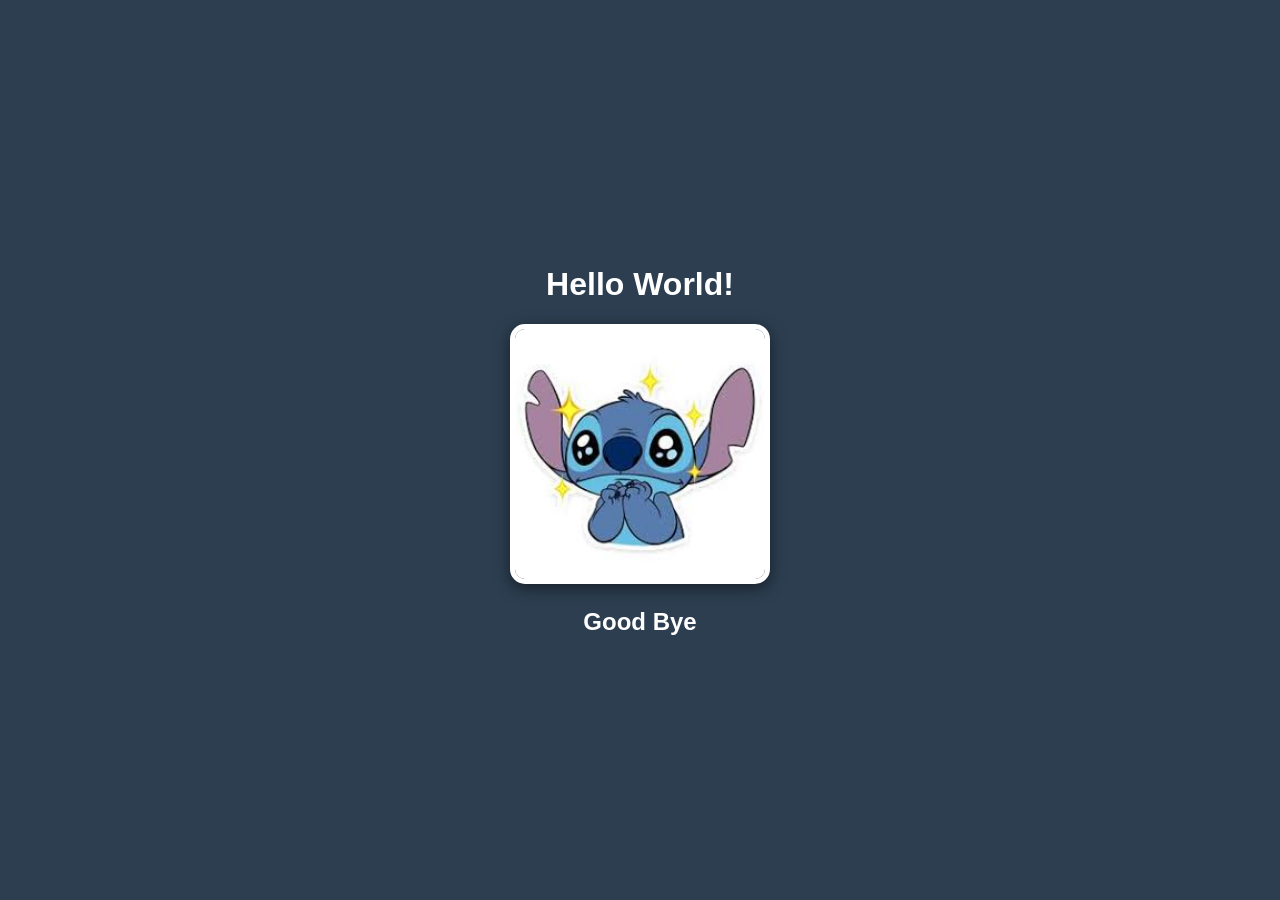
==== front.html @ 321e523b "First commit of my project" ====
<!DOCTYPE html>
<html lang="en">
<head>
    <meta charset="UTF-8">
    <meta name="viewport" content="width=device-width, initial-scale=1.0">
    <title>Welcome</title>
    <link rel="stylesheet" href="css.css">
</head>
<body>

    <h1>Hello World!</h1>
    <div class="img">
        <img src="./photo/photo1.jpg" alt="">
    </div>
    <h2>Good Bye</h2>

    <script src="back.js"></script>
    
</body>
</html>
---- css.css ----
body {
    background-color: #2c3e50; /* ពណ៌ផ្ទៃខាងក្រោយរាងងងឹត */
    color: white;
    font-family: 'Khmer OS Battambang', sans-serif;
    display: flex;
    flex-direction: column;
    align-items: center;
    justify-content: center;
    height: 100vh;
    margin: 0;
}

img {
    width: 250px;
    border: 5px solid white;
    border-radius: 15px; /* ធ្វើឱ្យជ្រុងរូបភាពរាងមូល */
    box-shadow: 0 4px 15px rgba(0,0,0,0.5); /* បន្ថែមស្រមោល */
    transition: transform 0.3s; /* សម្រាប់ធ្វើ motion */
}

img:hover {
    transform: scale(1.1); /* រូបភាពនឹងរីកធំផ្អាកៗពេលយើងដាក់ Mouse ពីលើ */
}
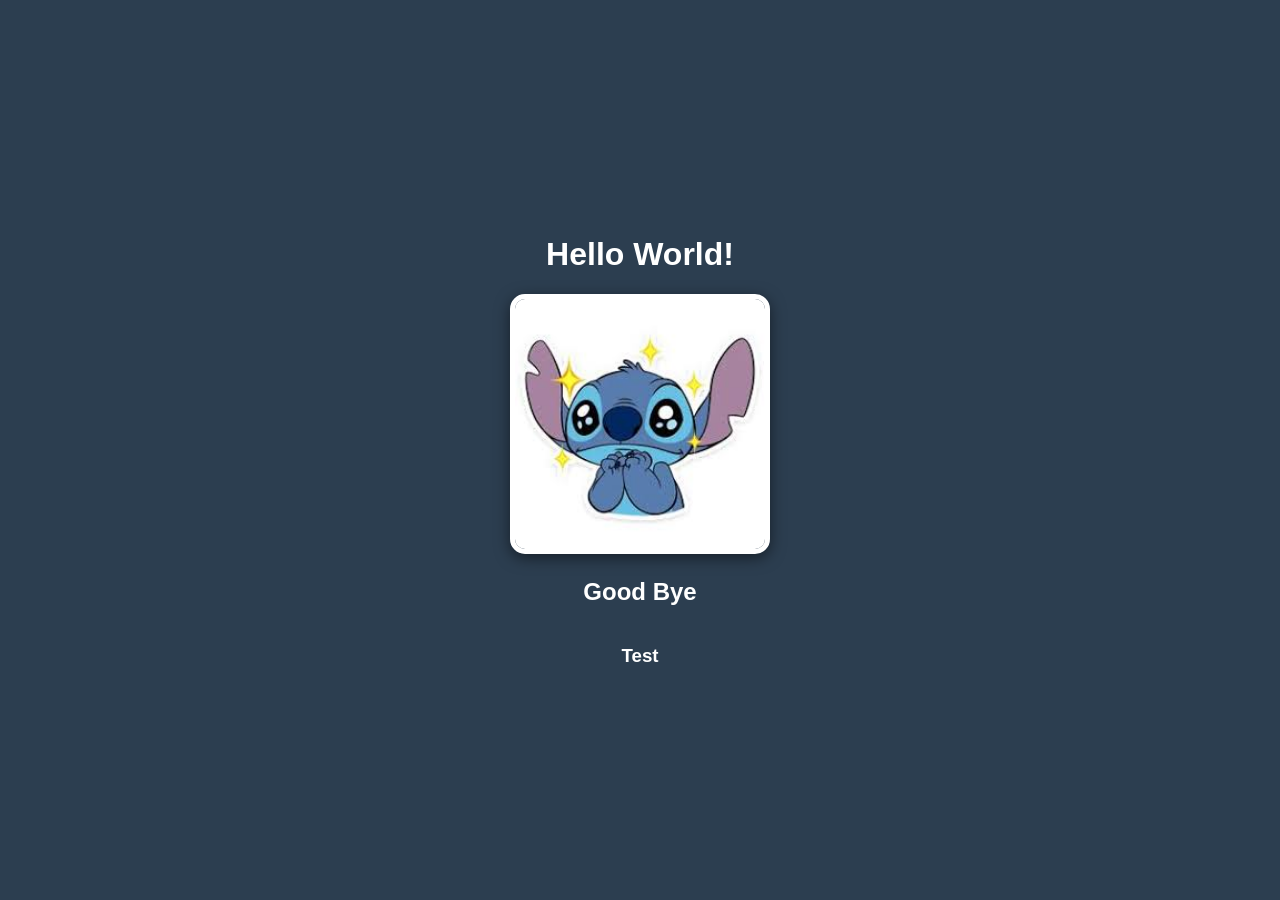
==== commit 9b6a3f85: "T" ====
--- a/front.html
+++ b/front.html
@@ -13,6 +13,7 @@
         <img src="./photo/photo1.jpg" alt="">
     </div>
     <h2>Good Bye</h2>
+    <h3>Test</h3>
 
     <script src="back.js"></script>
     
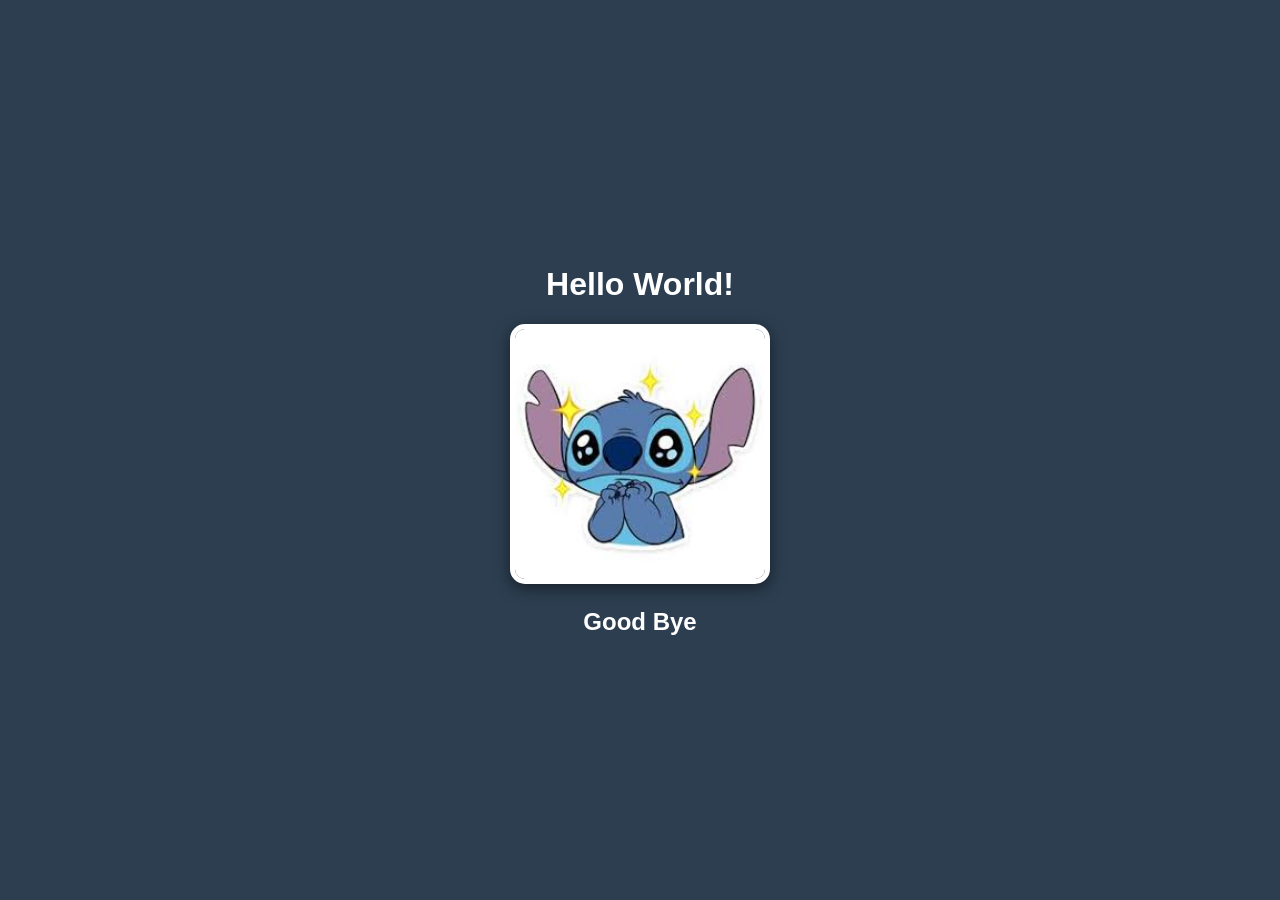
==== commit 87601b63: "test" ====
--- a/front.html
+++ b/front.html
@@ -13,7 +13,6 @@
         <img src="./photo/photo1.jpg" alt="">
     </div>
     <h2>Good Bye</h2>
-    <h3>Test</h3>
 
     <script src="back.js"></script>
     
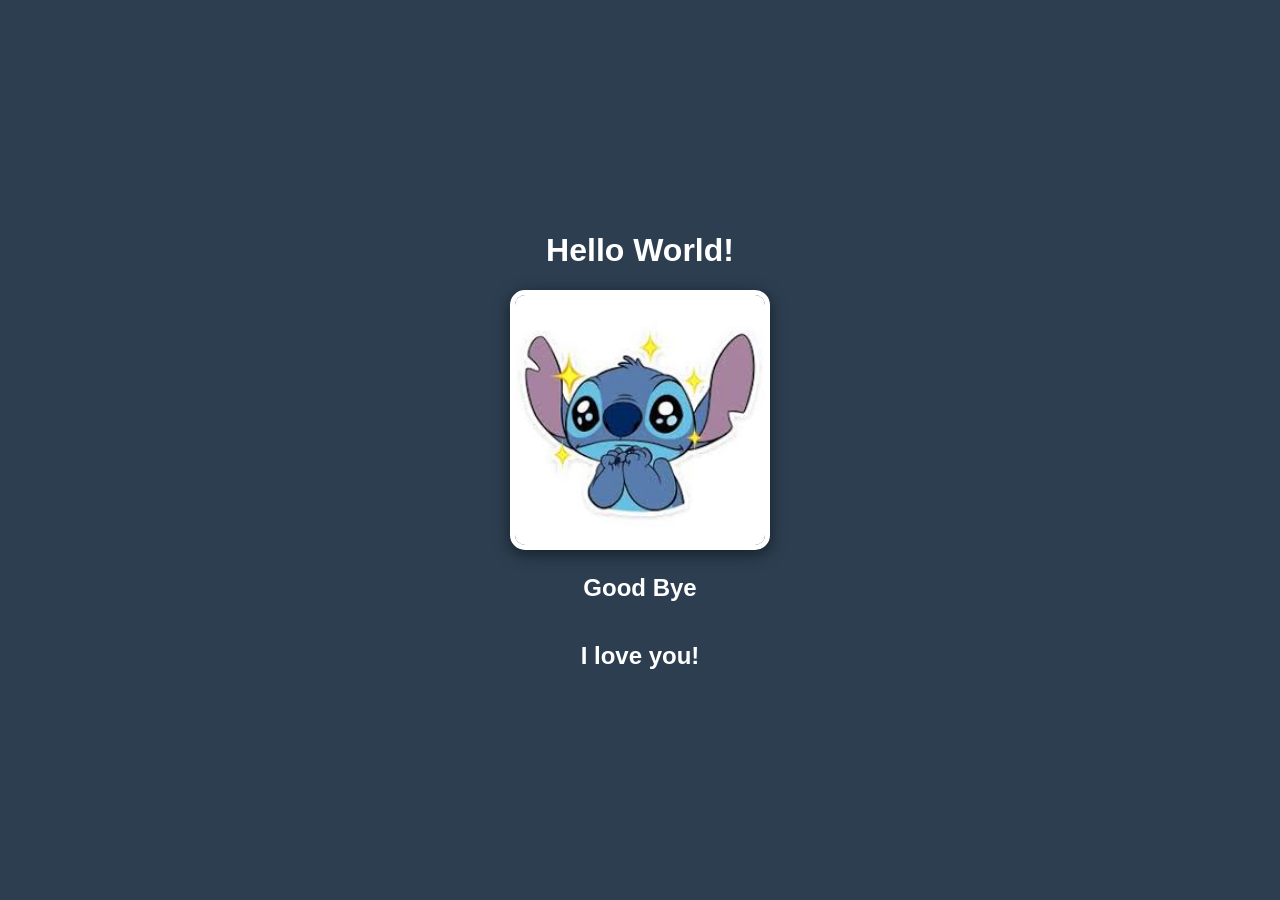
==== commit 66bf3449: "love" ====
--- a/front.html
+++ b/front.html
@@ -14,6 +14,8 @@
     </div>
     <h2>Good Bye</h2>
 
+    <h2>I love you!</h2>
+
     <script src="back.js"></script>
     
 </body>
